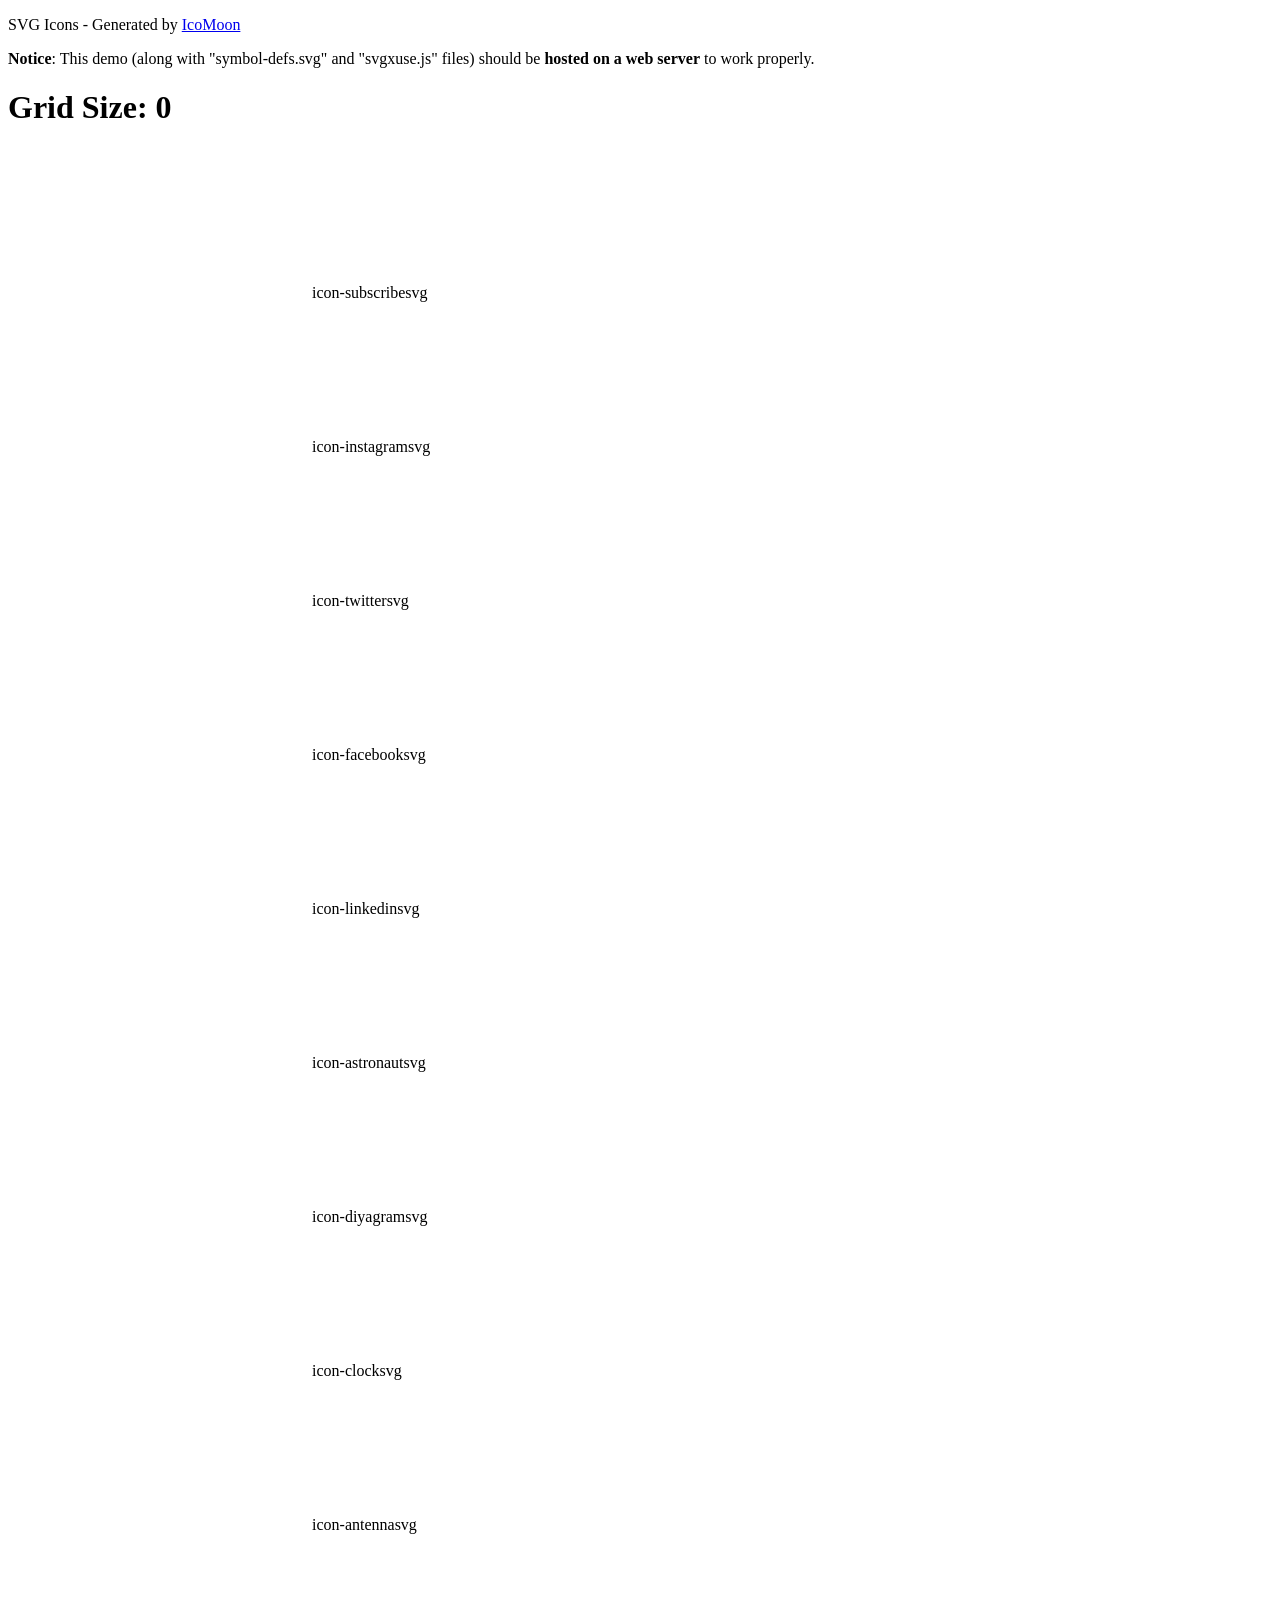
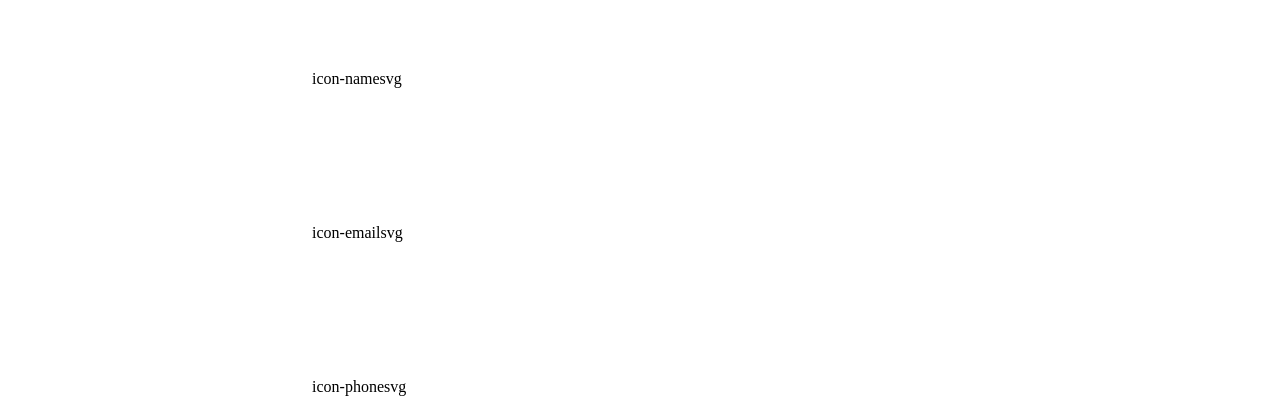
==== demo-external-svg.html @ 0d92476d "odev gonderımı" ====
<!doctype html>
<html>
<head>
    <title>IcoMoon - SVG Icons</title>
    <meta charset="utf-8">
    <meta name="viewport" content="width=device-width, initial-scale=1">
    <link rel="stylesheet" href="demo-files/demo.css">
    <link rel="stylesheet" href="style.css">
</head>
<body>
<header class="bgc1 clearfix">
<div class="mhl">
    <p>SVG Icons - Generated by <a href="https://icomoon.io/app">IcoMoon</a></p><p><strong>Notice</strong>: This demo (along with "symbol-defs.svg" and "svgxuse.js" files) should be <b>hosted on a web server</b> to work properly.</p>
</div>
</header>
    <div class="clearfix mhl ptl">
        <h1 class="mvm mtn fgc1">Grid Size: 0</h1>
        <div class="glyph fs1">
            <div class="clearfix pbs">
                <svg class="icon icon-subscribesvg"><use xlink:href="symbol-defs.svg#icon-subscribesvg"></use></svg><span class="name"> icon-subscribesvg</span>
            </div>
        </div>
        <div class="glyph fs1">
            <div class="clearfix pbs">
                <svg class="icon icon-instagramsvg"><use xlink:href="symbol-defs.svg#icon-instagramsvg"></use></svg><span class="name"> icon-instagramsvg</span>
            </div>
        </div>
        <div class="glyph fs1">
            <div class="clearfix pbs">
                <svg class="icon icon-twittersvg"><use xlink:href="symbol-defs.svg#icon-twittersvg"></use></svg><span class="name"> icon-twittersvg</span>
            </div>
        </div>
        <div class="glyph fs1">
            <div class="clearfix pbs">
                <svg class="icon icon-facebooksvg"><use xlink:href="symbol-defs.svg#icon-facebooksvg"></use></svg><span class="name"> icon-facebooksvg</span>
            </div>
        </div>
        <div class="glyph fs1">
            <div class="clearfix pbs">
                <svg class="icon icon-linkedinsvg"><use xlink:href="symbol-defs.svg#icon-linkedinsvg"></use></svg><span class="name"> icon-linkedinsvg</span>
            </div>
        </div>
        <div class="glyph fs1">
            <div class="clearfix pbs">
                <svg class="icon icon-astronautsvg"><use xlink:href="symbol-defs.svg#icon-astronautsvg"></use></svg><span class="name"> icon-astronautsvg</span>
            </div>
        </div>
        <div class="glyph fs1">
            <div class="clearfix pbs">
                <svg class="icon icon-diyagramsvg"><use xlink:href="symbol-defs.svg#icon-diyagramsvg"></use></svg><span class="name"> icon-diyagramsvg</span>
            </div>
        </div>
        <div class="glyph fs1">
            <div class="clearfix pbs">
                <svg class="icon icon-clocksvg"><use xlink:href="symbol-defs.svg#icon-clocksvg"></use></svg><span class="name"> icon-clocksvg</span>
            </div>
        </div>
        <div class="glyph fs1">
            <div class="clearfix pbs">
                <svg class="icon icon-antennasvg"><use xlink:href="symbol-defs.svg#icon-antennasvg"></use></svg><span class="name"> icon-antennasvg</span>
            </div>
        </div>
        <div class="glyph fs1">
            <div class="clearfix pbs">
                <svg class="icon icon-namesvg"><use xlink:href="symbol-defs.svg#icon-namesvg"></use></svg><span class="name"> icon-namesvg</span>
            </div>
        </div>
        <div class="glyph fs1">
            <div class="clearfix pbs">
                <svg class="icon icon-emailsvg"><use xlink:href="symbol-defs.svg#icon-emailsvg"></use></svg><span class="name"> icon-emailsvg</span>
            </div>
        </div>
        <div class="glyph fs1">
            <div class="clearfix pbs">
                <svg class="icon icon-phonesvg"><use xlink:href="symbol-defs.svg#icon-phonesvg"></use></svg><span class="name"> icon-phonesvg</span>
            </div>
        </div>
  </div>
<script defer src="svgxuse.js"></script>
</body>
</html>
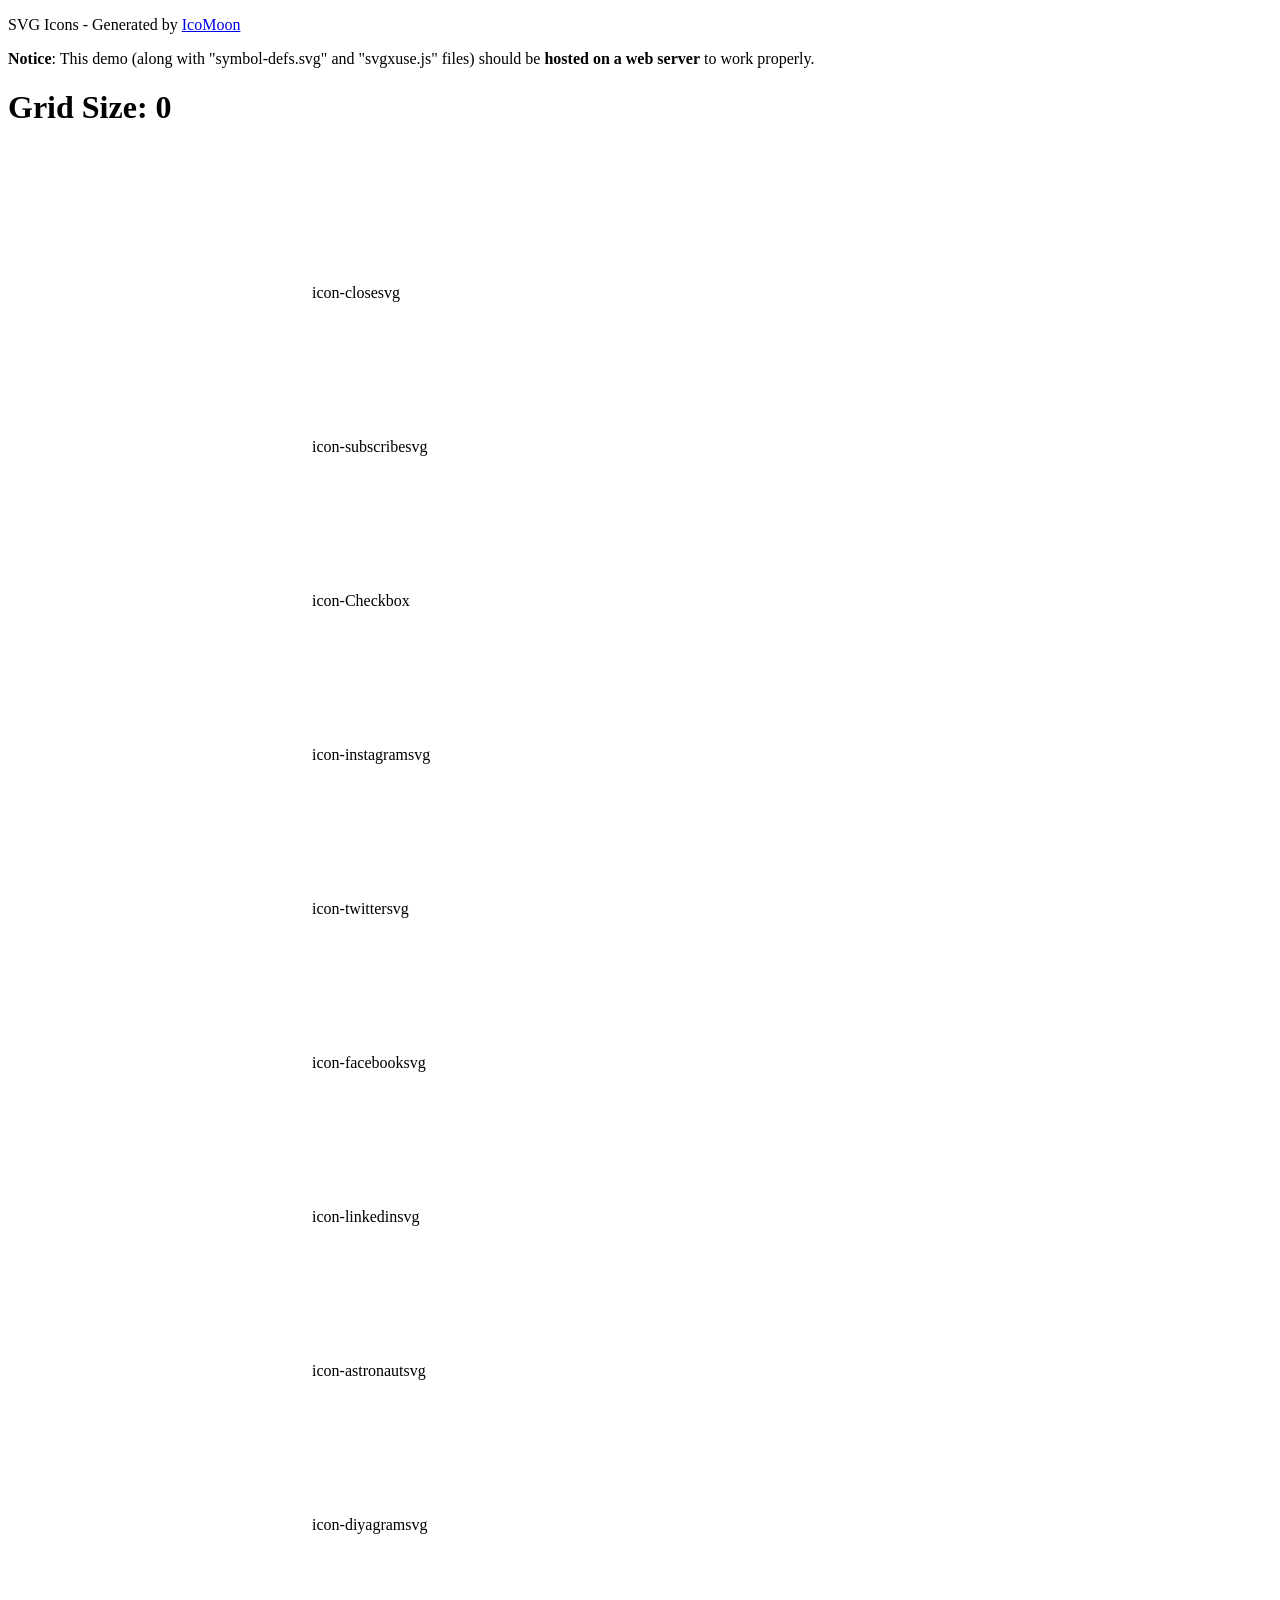
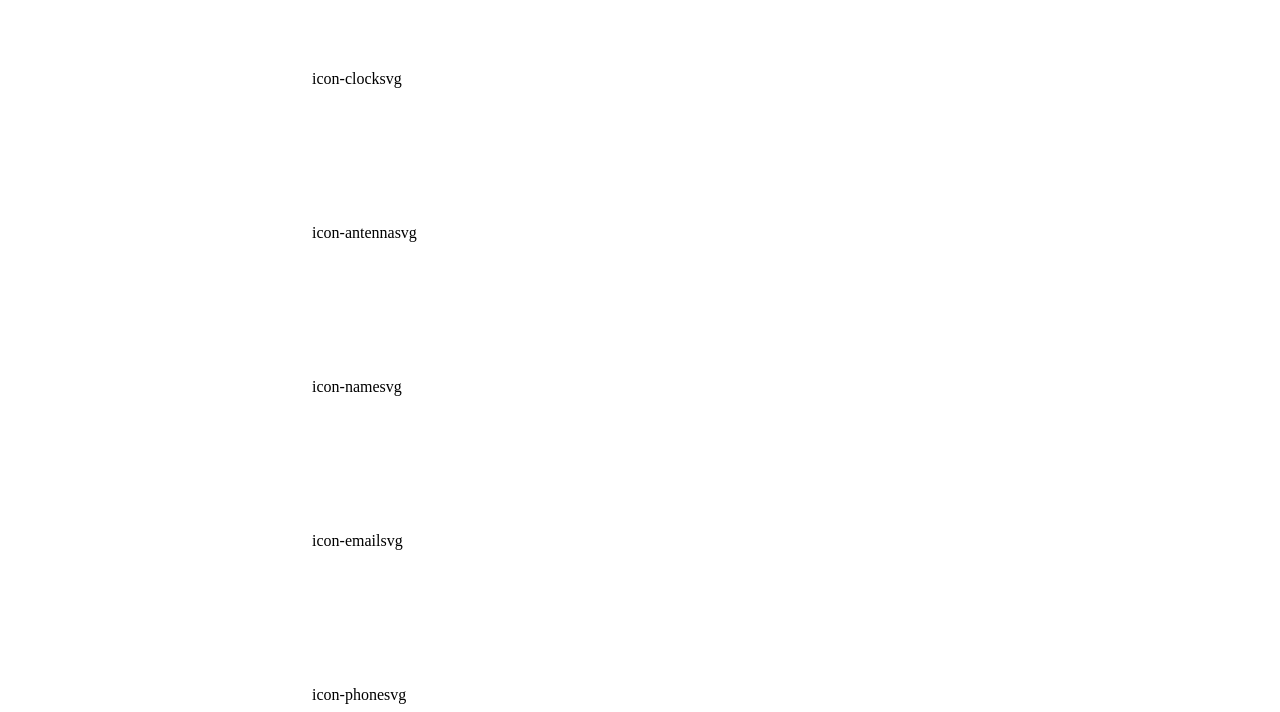
==== commit 45adfbf2: "odev gonderımı" ====
--- a/demo-external-svg.html
+++ b/demo-external-svg.html
@@ -17,7 +17,17 @@
         <h1 class="mvm mtn fgc1">Grid Size: 0</h1>
         <div class="glyph fs1">
             <div class="clearfix pbs">
+                <svg class="icon icon-closesvg"><use xlink:href="symbol-defs.svg#icon-closesvg"></use></svg><span class="name"> icon-closesvg</span>
+            </div>
+        </div>
+        <div class="glyph fs1">
+            <div class="clearfix pbs">
                 <svg class="icon icon-subscribesvg"><use xlink:href="symbol-defs.svg#icon-subscribesvg"></use></svg><span class="name"> icon-subscribesvg</span>
+            </div>
+        </div>
+        <div class="glyph fs1">
+            <div class="clearfix pbs">
+                <svg class="icon icon-Checkbox"><use xlink:href="symbol-defs.svg#icon-Checkbox"></use></svg><span class="name"> icon-Checkbox</span>
             </div>
         </div>
         <div class="glyph fs1">
